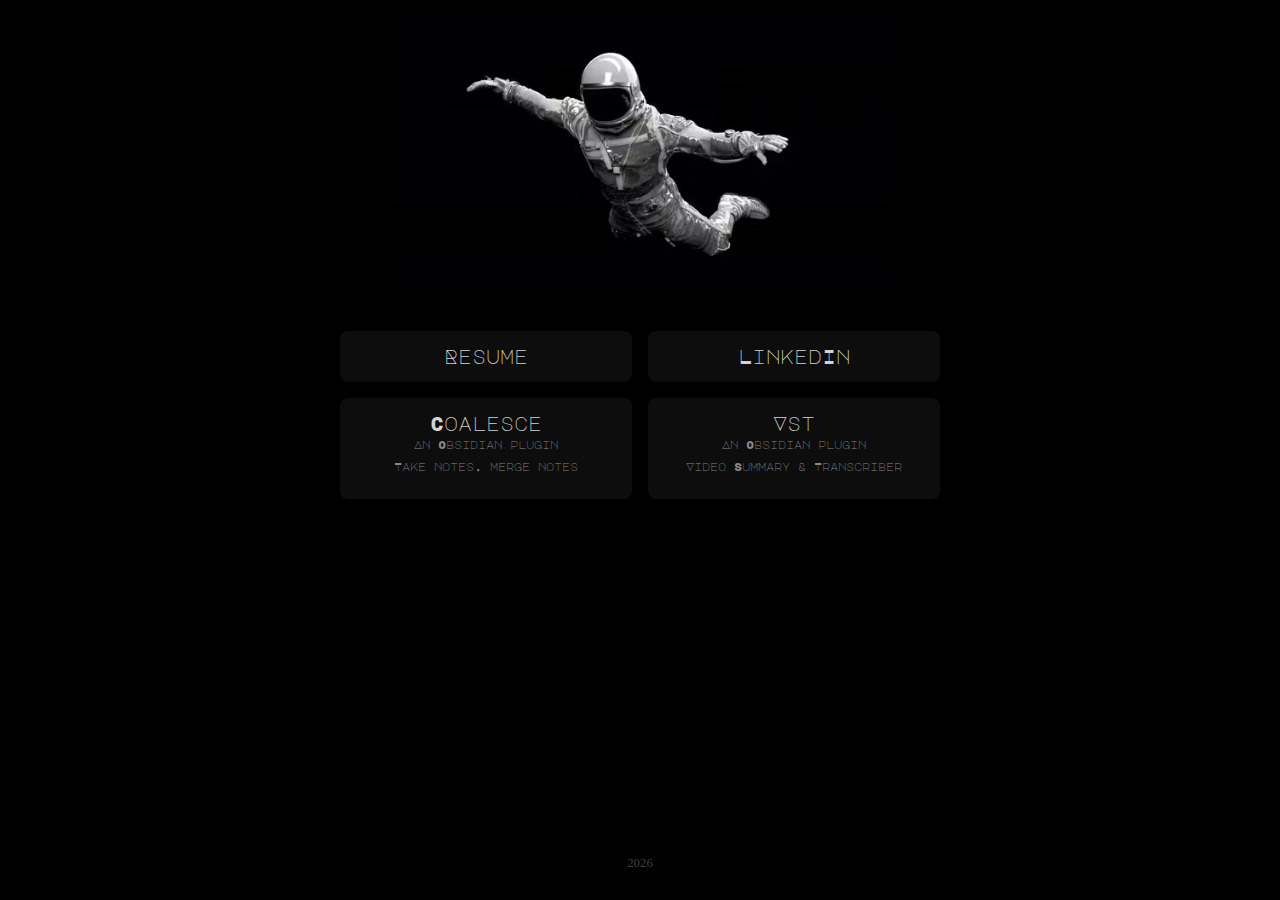
==== index.html @ 33373466 "Fix up links" ====
<!DOCTYPE html>
<html lang="en">

<head>
    <meta charset="UTF-8">
    <meta name="viewport" content="width=device-width, initial-scale=1.0">
    <title>...</title>
    <meta name="description" content="Ben Floyd CV">
    <meta name="keywords" content="Resume, LinkedIn, Ben Floyd, Personal Webpage">
    <meta property="og:title" content="Ben Floyd">
    <meta property="og:description" content="Ben Floyd CV">
    <meta property="og:image" content="salute.gif">
    <meta property="og:url" content="https://b.floy.dev">
    <link rel="stylesheet" href="styles.css">
    <link rel="apple-touch-icon" sizes="180x180" href="/favicon/apple-touch-icon.png">
    <link rel="icon" type="image/png" sizes="32x32" href="/favicon/favicon-32x32.png">
    <link rel="icon" type="image/png" sizes="16x16" href="/favicon/favicon-16x16.png">
    <link rel="manifest" href="/favicon/site.webmanifest">
    <link rel="mask-icon" href="/favicon/safari-pinned-tab.svg" color="#5bbad5">
    <link rel="shortcut icon" href="/favicon/favicon.ico" type="image/x-icon">
    <meta name="msapplication-TileColor" content="#da532c">
    <meta name="theme-color" content="#000000">
</head>

<body>
    <main class="center-align">
        <figure>
            <img src="astro.jpg" alt="Profile Picture" width="500" height="600" />
        </figure>
        <div class="projects-grid">
            <div class="project-card">
                <a href="resume.html">Resume</a>
            </div>
            <div class="project-card">
                <a href="https://www.linkedin.com/in/ben-floyd-a594633/">LinkedIn</a>
            </div>
            <div class="project-card">
                <a href="https://github.com/bfloydd/obsidian-coalesce">Coalesce</a>
                <p>An Obsidian plugin</p>
                <p>Take notes, merge notes</p>
            </div>
            <div class="project-card">
                <a href="https://github.com/bfloydd/obsidian-coalesce">Vst</a>
                <p>An Obsidian plugin</p>
                <p>Video Summary & Transcriber</p>
            </div>
        </div>
    </main>
    <footer>
        <p id="year"></p>
    </footer>
    <script>
        document.getElementById('year').textContent = new Date().getFullYear();
    </script>
</body>

</html>
---- styles.css ----
@import url('https://fonts.googleapis.com/css2?family=Great+Vibes&display=swap');
@import url('https://fonts.googleapis.com/css2?family=Major+Mono+Display&display=swap');
/* @import url('https://fonts.googleapis.com/css2?family=Chakra+Petch:wght@500&display=swap'); */

body {
    background-color: black;
    min-height: 100vh;
    margin: 0;
    display: flex;
    flex-direction: column;
}

main {
    flex: 1;
}

.center-align {
    text-align: center;
}

figure img {
    max-width: 100%;
    height: auto;
}

figcaption a {
    font-family: 'Great Vibes', cursive;
    font-display: swap;
    font-size: x-large;
    text-decoration: none;
    color: lightgray;
    display: block;
}

.projects-grid {
    display: grid;
    grid-template-columns: repeat(2, 1fr);
    gap: 1rem;
    max-width: 600px;
    margin: 2rem auto;
    padding: 0 1rem;
    margin-top: 2rem;
}

@media (max-width: 768px) {
    .projects-grid {
        grid-template-columns: repeat(2, 1fr);
    }
}

@media (max-width: 480px) {
    .projects-grid {
        grid-template-columns: 1fr;
    }
}

.project-card {
    background: rgba(255, 255, 255, 0.05);
    border-radius: 8px;
    padding: 1rem;
    transition: transform 0.2s ease;
    font-family: 'Major Mono Display', monospace;
}

.project-card:hover {
    transform: translateY(-5px);
}

.project-card a {
    font-family: 'Major Mono Display', monospace;
    font-size: 1.2rem;
    color: lightgray;
    text-decoration: none;
}

.project-card p {
    color: #888;
    font-size: 0.7rem;
    margin-top: 0.4rem;
}

footer {
    margin-top: auto;
    padding-bottom: 1rem;
    text-align: center;
    color: #ccc;
    opacity: 0.3;
    font-size: 0.8em;
    margin-top: 2em;
}
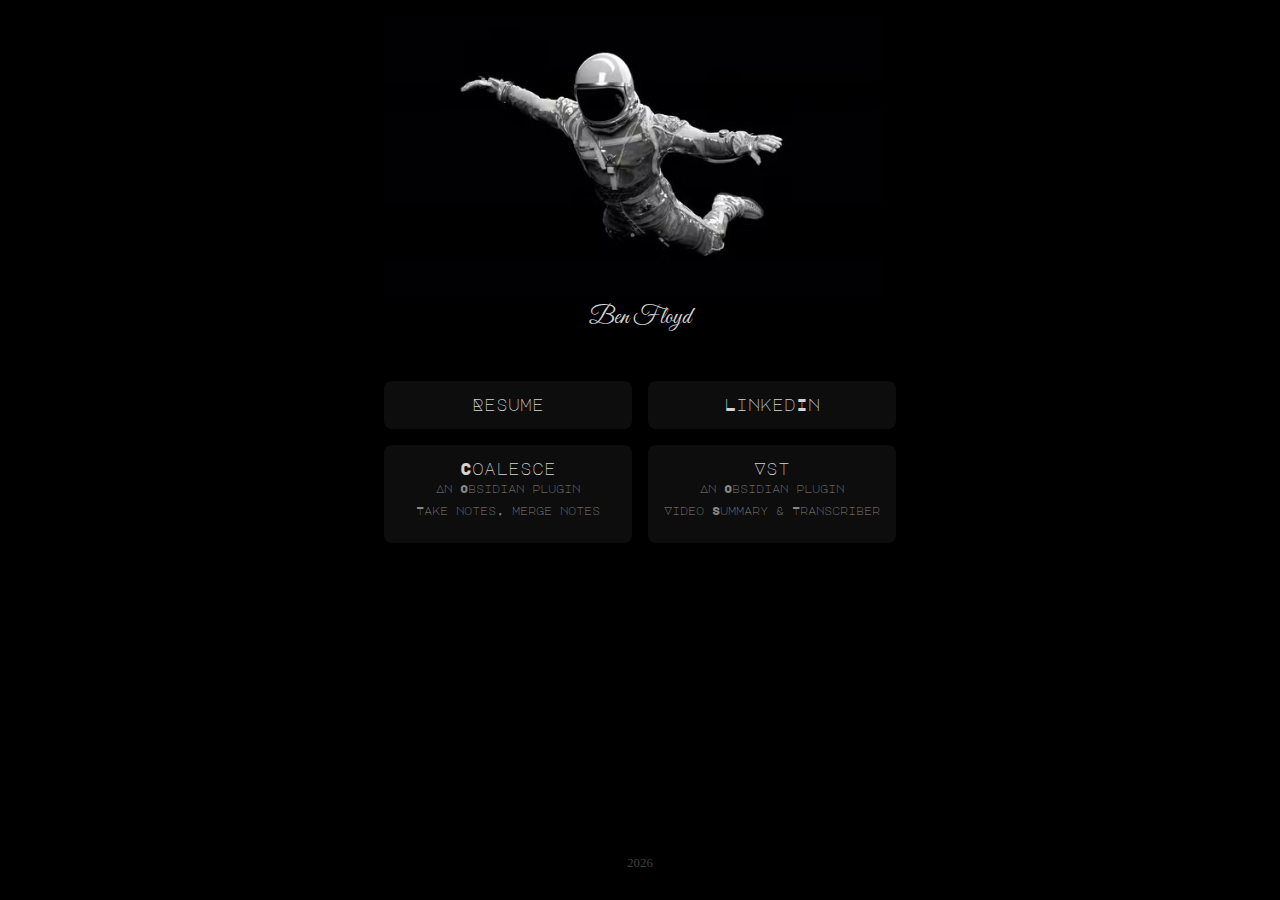
==== commit e9761dbe: "cleanup" ====
--- a/index.html
+++ b/index.html
@@ -4,7 +4,7 @@
 <head>
     <meta charset="UTF-8">
     <meta name="viewport" content="width=device-width, initial-scale=1.0">
-    <title>...</title>
+    <title>Ben Floyd</title>
     <meta name="description" content="Ben Floyd CV">
     <meta name="keywords" content="Resume, LinkedIn, Ben Floyd, Personal Webpage">
     <meta property="og:title" content="Ben Floyd">
@@ -20,31 +20,31 @@
     <link rel="shortcut icon" href="/favicon/favicon.ico" type="image/x-icon">
     <meta name="msapplication-TileColor" content="#da532c">
     <meta name="theme-color" content="#000000">
+    <link rel="preconnect" href="https://fonts.googleapis.com">
+    <link rel="preconnect" href="https://fonts.gstatic.com" crossorigin>
 </head>
 
 <body>
     <main class="center-align">
         <figure>
-            <img src="astro.jpg" alt="Profile Picture" width="500" height="600" />
+            <img src="astro.jpg" alt="Ben Floyd's profile picture" loading="lazy" />
+            <figcaption>Ben Floyd</figcaption>
         </figure>
-        <div class="projects-grid">
-            <div class="project-card">
-                <a href="resume.html">Resume</a>
-            </div>
-            <div class="project-card">
-                <a href="https://www.linkedin.com/in/ben-floyd-a594633/">LinkedIn</a>
-            </div>
-            <div class="project-card">
-                <a href="https://github.com/bfloydd/obsidian-coalesce">Coalesce</a>
+        <h1 class="visually-hidden">Ben Floyd</h1>
+        <nav class="projects-grid" role="navigation" aria-label="Main navigation">
+            <a class="project-card" href="resume.html">Resume</a>
+            <a class="project-card" href="https://www.linkedin.com/in/ben-floyd-a594633/" target="_blank" rel="noopener noreferrer">LinkedIn</a>
+            <a class="project-card" href="https://github.com/bfloydd/obsidian-coalesce" aria-label="Coalesce - Obsidian Plugin">
+                Coalesce
                 <p>An Obsidian plugin</p>
                 <p>Take notes, merge notes</p>
-            </div>
-            <div class="project-card">
-                <a href="https://github.com/bfloydd/obsidian-coalesce">Vst</a>
+            </a>
+            <a class="project-card" href="https://github.com/bfloydd/obsidian-coalesce" aria-label="VST - Video Summary & Transcriber Plugin">
+                Vst
                 <p>An Obsidian plugin</p>
                 <p>Video Summary & Transcriber</p>
-            </div>
-        </div>
+            </a>
+        </nav>
     </main>
     <footer>
         <p id="year"></p>
--- a/styles.css
+++ b/styles.css
@@ -1,6 +1,31 @@
 @import url('https://fonts.googleapis.com/css2?family=Great+Vibes&display=swap');
 @import url('https://fonts.googleapis.com/css2?family=Major+Mono+Display&display=swap');
 /* @import url('https://fonts.googleapis.com/css2?family=Chakra+Petch:wght@500&display=swap'); */
+
+:root {
+    --color-background: #000000;
+    --color-text: lightgray;
+    --color-accent: #5bbad5;
+    --color-card-bg: rgba(255, 255, 255, 0.05);
+    --color-card-hover: rgba(255, 255, 255, 0.08);
+    --font-heading: 'Great Vibes', cursive;
+    --font-body: 'Major Mono Display', monospace;
+}
+
+/* Add reduced motion preference */
+@media (prefers-reduced-motion: reduce) {
+    html {
+        scroll-behavior: auto;
+    }
+    
+    .project-card {
+        transition: none;
+    }
+}
+
+html {
+    scroll-behavior: smooth;
+}
 
 body {
     background-color: black;
@@ -9,6 +34,10 @@
     display: flex;
     flex-direction: column;
 }
+a:focus {
+    outline: 2px solid #5bbad5;
+    outline-offset: 2px;
+}
 
 main {
     flex: 1;
@@ -16,14 +45,28 @@
 
 .center-align {
     text-align: center;
+    max-width: 1200px;
+    margin: 0 auto;
+    padding: 0 1rem;
 }
 
 figure img {
+    width: 500px;
+    height: 600px;
     max-width: 100%;
     height: auto;
+    display: block;
+    margin-bottom: 0.5rem;
 }
 
-figcaption a {
+figure {
+    display: block;
+    text-align: center;
+    margin: 0 auto;
+    padding: 1rem;
+}
+
+figcaption {
     font-family: 'Great Vibes', cursive;
     font-display: swap;
     font-size: x-large;
@@ -42,35 +85,22 @@
     margin-top: 2rem;
 }
 
-@media (max-width: 768px) {
-    .projects-grid {
-        grid-template-columns: repeat(2, 1fr);
-    }
-}
-
-@media (max-width: 480px) {
-    .projects-grid {
-        grid-template-columns: 1fr;
-    }
-}
-
 .project-card {
     background: rgba(255, 255, 255, 0.05);
     border-radius: 8px;
     padding: 1rem;
-    transition: transform 0.2s ease;
+    transition: transform 0.2s ease, background 0.2s ease;
     font-family: 'Major Mono Display', monospace;
+    display: block;
+    color: lightgray;
+    text-decoration: none;
 }
 
-.project-card:hover {
+.project-card:hover,
+.project-card:focus-visible {
     transform: translateY(-5px);
-}
-
-.project-card a {
-    font-family: 'Major Mono Display', monospace;
-    font-size: 1.2rem;
-    color: lightgray;
-    text-decoration: none;
+    background: rgba(255, 255, 255, 0.08);
+    outline: none;
 }
 
 .project-card p {
@@ -87,4 +117,15 @@
     opacity: 0.3;
     font-size: 0.8em;
     margin-top: 2em;
-}+}
+
+.visually-hidden {
+    position: absolute;
+    width: 1px;
+    height: 1px;
+    padding: 0;
+    margin: -1px;
+    overflow: hidden;
+    clip: rect(0, 0, 0, 0);
+    border: 0;
+}
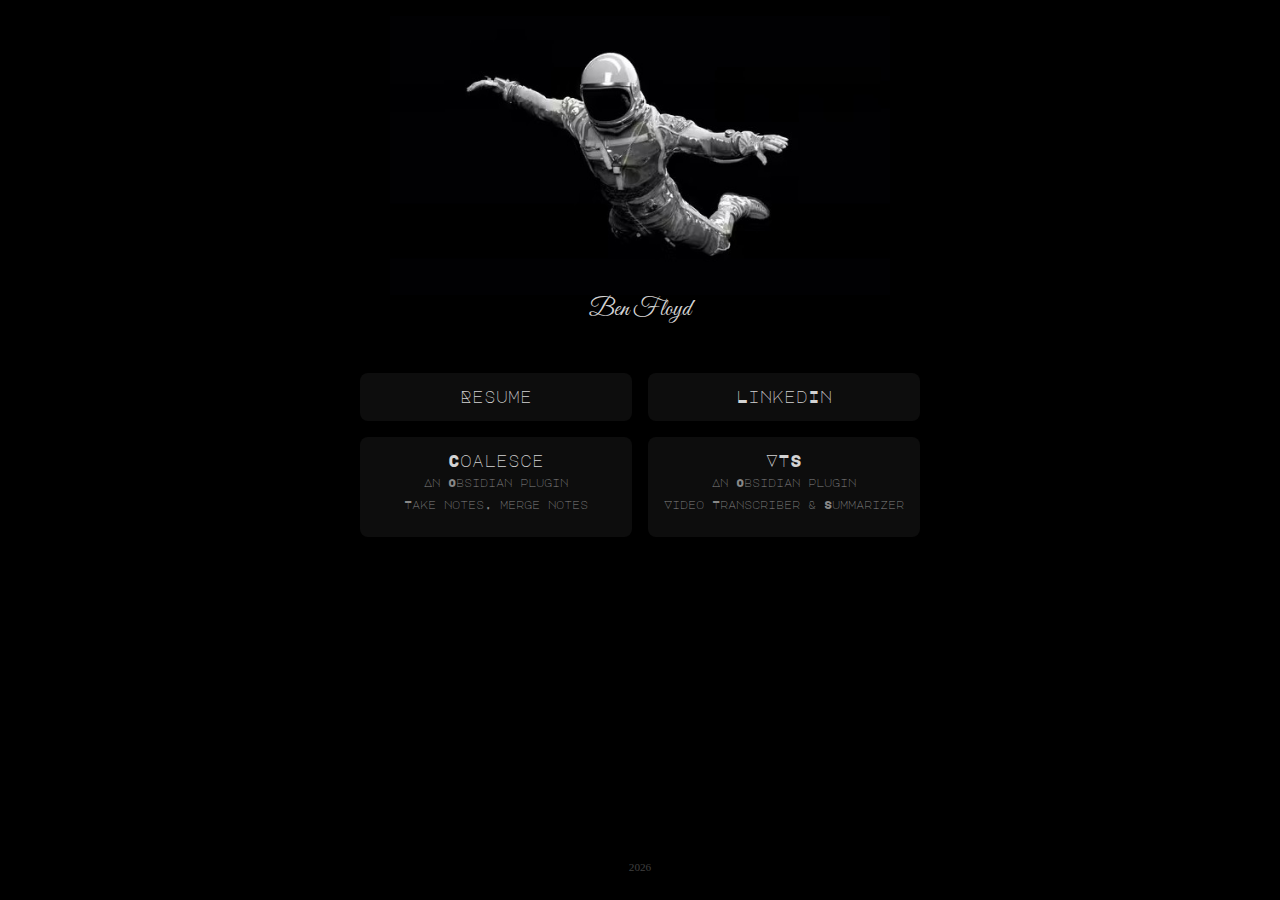
==== commit eed3d977: "Cleanup" ====
--- a/index.html
+++ b/index.html
@@ -8,8 +8,7 @@
     <meta name="description" content="Ben Floyd CV">
     <meta name="keywords" content="Resume, LinkedIn, Ben Floyd, Personal Webpage">
     <meta property="og:title" content="Ben Floyd">
-    <meta property="og:description" content="Ben Floyd CV">
-    <meta property="og:image" content="salute.gif">
+    <meta property="og:description" content="Ben Floyd">
     <meta property="og:url" content="https://b.floy.dev">
     <link rel="stylesheet" href="styles.css">
     <link rel="apple-touch-icon" sizes="180x180" href="/favicon/apple-touch-icon.png">
@@ -27,22 +26,22 @@
 <body>
     <main class="center-align">
         <figure>
-            <img src="astro.jpg" alt="Ben Floyd's profile picture" loading="lazy" />
+            <img src="astro.jpg" alt="Ben Floyd's profile picture...?"/>
             <figcaption>Ben Floyd</figcaption>
         </figure>
         <h1 class="visually-hidden">Ben Floyd</h1>
         <nav class="projects-grid" role="navigation" aria-label="Main navigation">
             <a class="project-card" href="resume.html">Resume</a>
-            <a class="project-card" href="https://www.linkedin.com/in/ben-floyd-a594633/" target="_blank" rel="noopener noreferrer">LinkedIn</a>
+            <a class="project-card" href="https://www.linkedin.com/in/ben-floyd-a594633/" rel="noopener noreferrer">LinkedIn</a>
             <a class="project-card" href="https://github.com/bfloydd/obsidian-coalesce" aria-label="Coalesce - Obsidian Plugin">
                 Coalesce
                 <p>An Obsidian plugin</p>
                 <p>Take notes, merge notes</p>
             </a>
             <a class="project-card" href="https://github.com/bfloydd/obsidian-coalesce" aria-label="VST - Video Summary & Transcriber Plugin">
-                Vst
+                VTS
                 <p>An Obsidian plugin</p>
-                <p>Video Summary & Transcriber</p>
+                <p>Video Transcriber & Summarizer</p>
             </a>
         </nav>
     </main>
--- a/styles.css
+++ b/styles.css
@@ -1,6 +1,5 @@
 @import url('https://fonts.googleapis.com/css2?family=Great+Vibes&display=swap');
 @import url('https://fonts.googleapis.com/css2?family=Major+Mono+Display&display=swap');
-/* @import url('https://fonts.googleapis.com/css2?family=Chakra+Petch:wght@500&display=swap'); */
 
 :root {
     --color-background: #000000;
@@ -8,11 +7,16 @@
     --color-accent: #5bbad5;
     --color-card-bg: rgba(255, 255, 255, 0.05);
     --color-card-hover: rgba(255, 255, 255, 0.08);
-    --font-heading: 'Great Vibes', cursive;
+    --font-heading: 'Great Vibes';
     --font-body: 'Major Mono Display', monospace;
+    --font-size-small: 0.7rem;
+    --font-size-large: 1.5rem;
+    --margin-standard: 1rem;
+    --margin-small: 0.5rem;
+    --padding-standard: 1rem;
+    --transition-standard: transform 0.2s ease, background 0.2s ease;
 }
 
-/* Add reduced motion preference */
 @media (prefers-reduced-motion: reduce) {
     html {
         scroll-behavior: auto;
@@ -28,14 +32,15 @@
 }
 
 body {
-    background-color: black;
+    background-color: var(--color-background);
+    color: var(--color-text);
     min-height: 100vh;
     margin: 0;
     display: flex;
     flex-direction: column;
 }
 a:focus {
-    outline: 2px solid #5bbad5;
+    outline: 2px solid var(--color-accent);
     outline-offset: 2px;
 }
 
@@ -51,27 +56,27 @@
 }
 
 figure img {
-    width: 500px;
-    height: 600px;
-    max-width: 100%;
+    width: 100%;
     height: auto;
+    max-width: 500px;
     display: block;
-    margin-bottom: 0.5rem;
+    margin: 0 auto;
 }
 
 figure {
-    display: block;
-    text-align: center;
+    display: flex;
+    flex-direction: column;
+    align-items: center;
     margin: 0 auto;
     padding: 1rem;
 }
 
 figcaption {
-    font-family: 'Great Vibes', cursive;
+    font-family: var(--font-heading);
     font-display: swap;
-    font-size: x-large;
+    font-size: var(--font-size-large);
     text-decoration: none;
-    color: lightgray;
+    color: var(--color-text);
     display: block;
 }
 
@@ -86,27 +91,27 @@
 }
 
 .project-card {
-    background: rgba(255, 255, 255, 0.05);
+    background: var(--color-card-bg);
     border-radius: 8px;
-    padding: 1rem;
-    transition: transform 0.2s ease, background 0.2s ease;
-    font-family: 'Major Mono Display', monospace;
+    padding: var(--padding-standard);
+    transition: var(--transition-standard);
+    font-family: var(--font-body);
     display: block;
-    color: lightgray;
+    color: var(--color-text);
     text-decoration: none;
 }
 
 .project-card:hover,
 .project-card:focus-visible {
     transform: translateY(-5px);
-    background: rgba(255, 255, 255, 0.08);
+    background: var(--color-card-hover);
     outline: none;
 }
 
 .project-card p {
     color: #888;
-    font-size: 0.7rem;
-    margin-top: 0.4rem;
+    font-size: var(--font-size-small);
+    margin-top: var(--margin-small);
 }
 
 footer {
@@ -115,7 +120,7 @@
     text-align: center;
     color: #ccc;
     opacity: 0.3;
-    font-size: 0.8em;
+    font-size: var(--font-size-small);
     margin-top: 2em;
 }
 
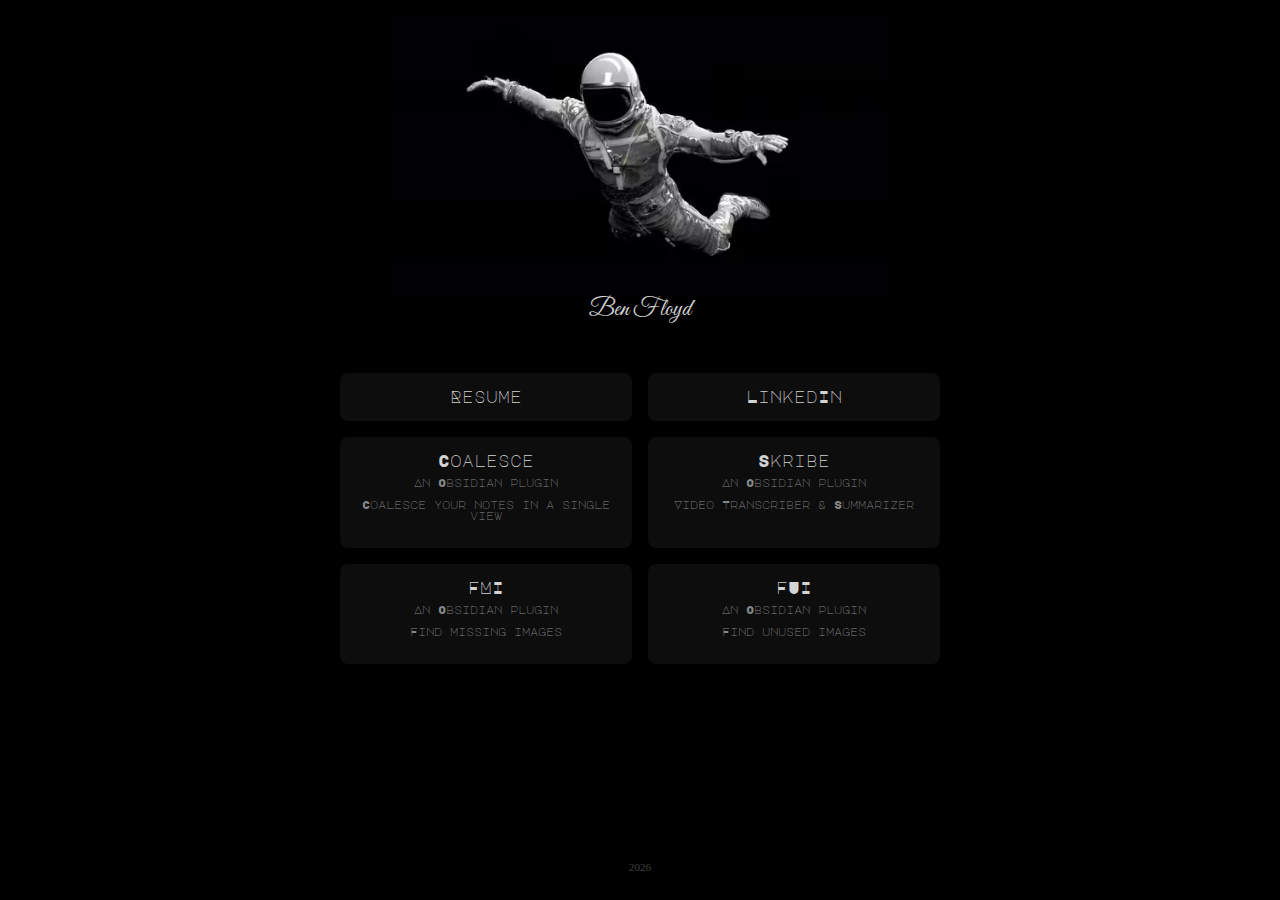
==== commit c67e50ea: "Add links" ====
--- a/index.html
+++ b/index.html
@@ -33,15 +33,25 @@
         <nav class="projects-grid" role="navigation" aria-label="Main navigation">
             <a class="project-card" href="resume.html">Resume</a>
             <a class="project-card" href="https://www.linkedin.com/in/ben-floyd-a594633/" rel="noopener noreferrer">LinkedIn</a>
-            <a class="project-card" href="https://github.com/bfloydd/obsidian-coalesce" aria-label="Coalesce - Obsidian Plugin">
+            <a class="project-card" href="https://github.com/bfloydd/coalesce" aria-label="Coalesce - Obsidian Plugin">
                 Coalesce
                 <p>An Obsidian plugin</p>
-                <p>Take notes, merge notes</p>
+                <p>Coalesce your notes in a single view</p>
             </a>
-            <a class="project-card" href="https://github.com/bfloydd/obsidian-coalesce" aria-label="VST - Video Summary & Transcriber Plugin">
-                VTS
+            <a class="project-card" href="https://github.com/bfloydd/skribe" aria-label="VST - Video Summary & Transcriber Plugin">
+                Skribe
                 <p>An Obsidian plugin</p>
                 <p>Video Transcriber & Summarizer</p>
+            </a>
+            <a class="project-card" href="https://github.com/bfloydd/fmi" aria-label="VST - Video Summary & Transcriber Plugin">
+                FMI
+                <p>An Obsidian plugin</p>
+                <p>Find missing images</p>
+            </a>
+            <a class="project-card" href="https://github.com/bfloydd/fui" aria-label="VST - Video Summary & Transcriber Plugin">
+                FUI
+                <p>An Obsidian plugin</p>
+                <p>Find unused images</p>
             </a>
         </nav>
     </main>
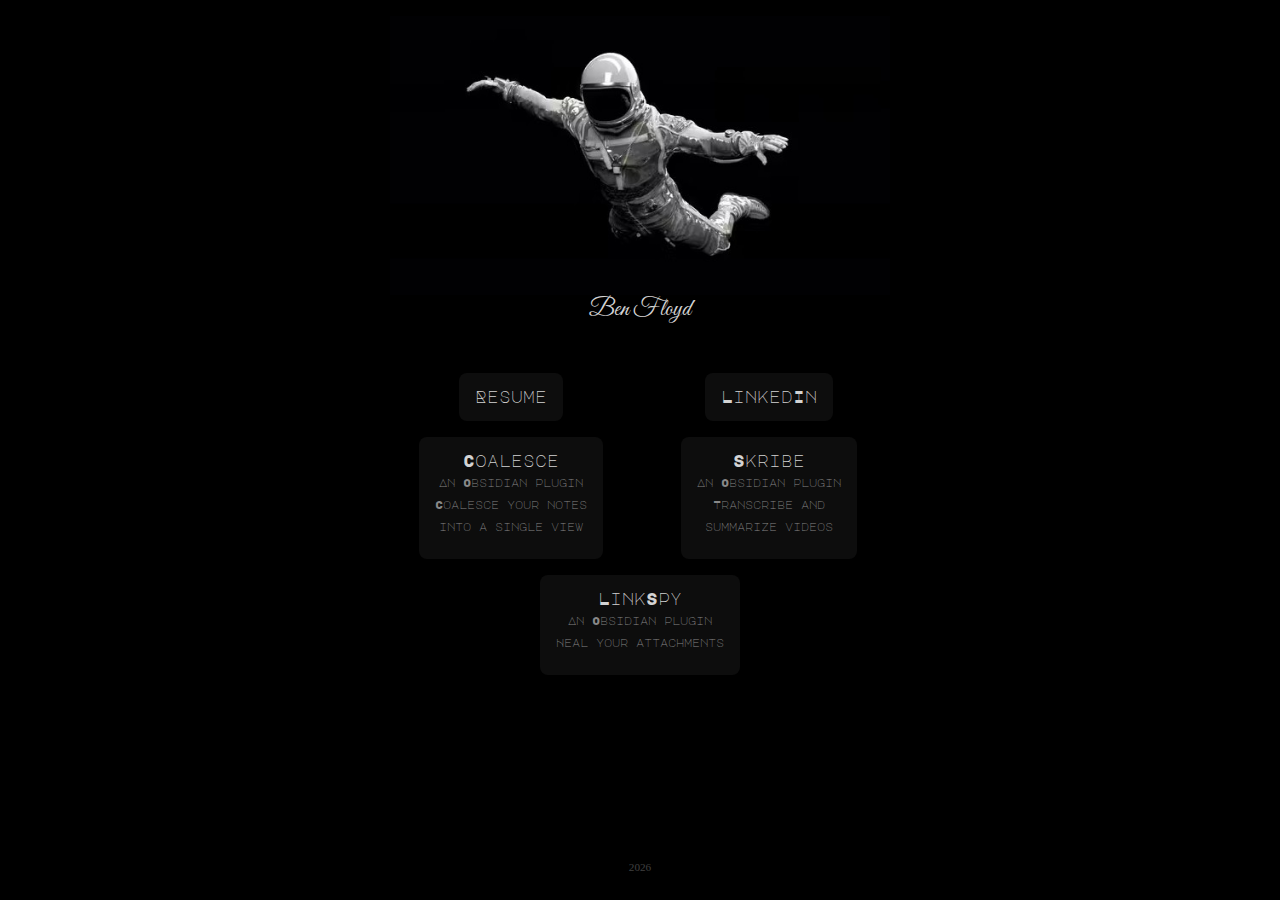
==== commit 428b897c: "Restyle and add cards" ====
--- a/index.html
+++ b/index.html
@@ -36,22 +36,19 @@
             <a class="project-card" href="https://github.com/bfloydd/coalesce" aria-label="Coalesce - Obsidian Plugin">
                 Coalesce
                 <p>An Obsidian plugin</p>
-                <p>Coalesce your notes in a single view</p>
+                <p>Coalesce your notes</p>
+                <p>into a single view</p>
             </a>
-            <a class="project-card" href="https://github.com/bfloydd/skribe" aria-label="VST - Video Summary & Transcriber Plugin">
+            <a class="project-card" href="https://github.com/bfloydd/skribe" aria-label="Skribe - Video Summary & Transcriber Plugin">
                 Skribe
                 <p>An Obsidian plugin</p>
-                <p>Video Transcriber & Summarizer</p>
+                <p>Transcribe and</p>
+                <p>summarize videos</p>
             </a>
-            <a class="project-card" href="https://github.com/bfloydd/fmi" aria-label="VST - Video Summary & Transcriber Plugin">
-                FMI
+            <a class="project-card" href="https://github.com/bfloydd/linkspy" aria-label="LinkSpy - Investigate link health in Obsidian">
+                LinkSpy
                 <p>An Obsidian plugin</p>
-                <p>Find missing images</p>
-            </a>
-            <a class="project-card" href="https://github.com/bfloydd/fui" aria-label="VST - Video Summary & Transcriber Plugin">
-                FUI
-                <p>An Obsidian plugin</p>
-                <p>Find unused images</p>
+                <p>Heal your attachments</p>
             </a>
         </nav>
     </main>
--- a/styles.css
+++ b/styles.css
@@ -88,6 +88,12 @@
     margin: 2rem auto;
     padding: 0 1rem;
     margin-top: 2rem;
+    justify-items: center;
+}
+
+/* Target last row when it has a single item */
+.projects-grid > a:last-child:nth-child(2n - 1) {
+    grid-column: 1 / -1;
 }
 
 .project-card {
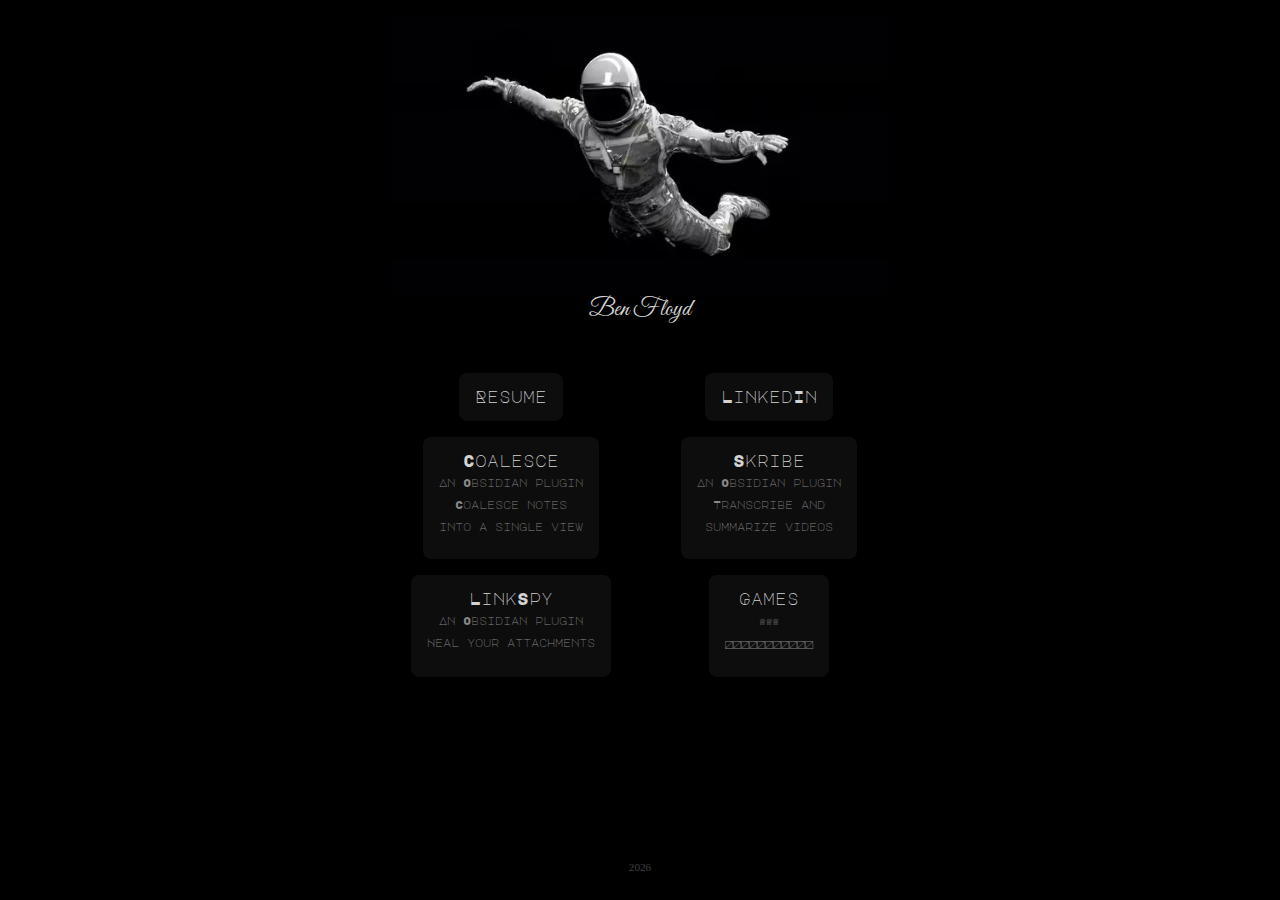
==== commit 130a46a2: "Add games" ====
--- a/index.html
+++ b/index.html
@@ -36,7 +36,7 @@
             <a class="project-card" href="https://github.com/bfloydd/coalesce" aria-label="Coalesce - Obsidian Plugin">
                 Coalesce
                 <p>An Obsidian plugin</p>
-                <p>Coalesce your notes</p>
+                <p>Coalesce notes</p>
                 <p>into a single view</p>
             </a>
             <a class="project-card" href="https://github.com/bfloydd/skribe" aria-label="Skribe - Video Summary & Transcriber Plugin">
@@ -50,6 +50,11 @@
                 <p>An Obsidian plugin</p>
                 <p>Heal your attachments</p>
             </a>
+            <a class="project-card" href="g/" aria-label="LinkSpy - Investigate link health in Obsidian">
+                Games
+                <p>♕♕♕</p>
+                <p>𓆂𓅧𓆏𓃻𓃩𓃦𓆘𓆖𓅃𓃽𓆝</p>
+            </a>
         </nav>
     </main>
     <footer>
